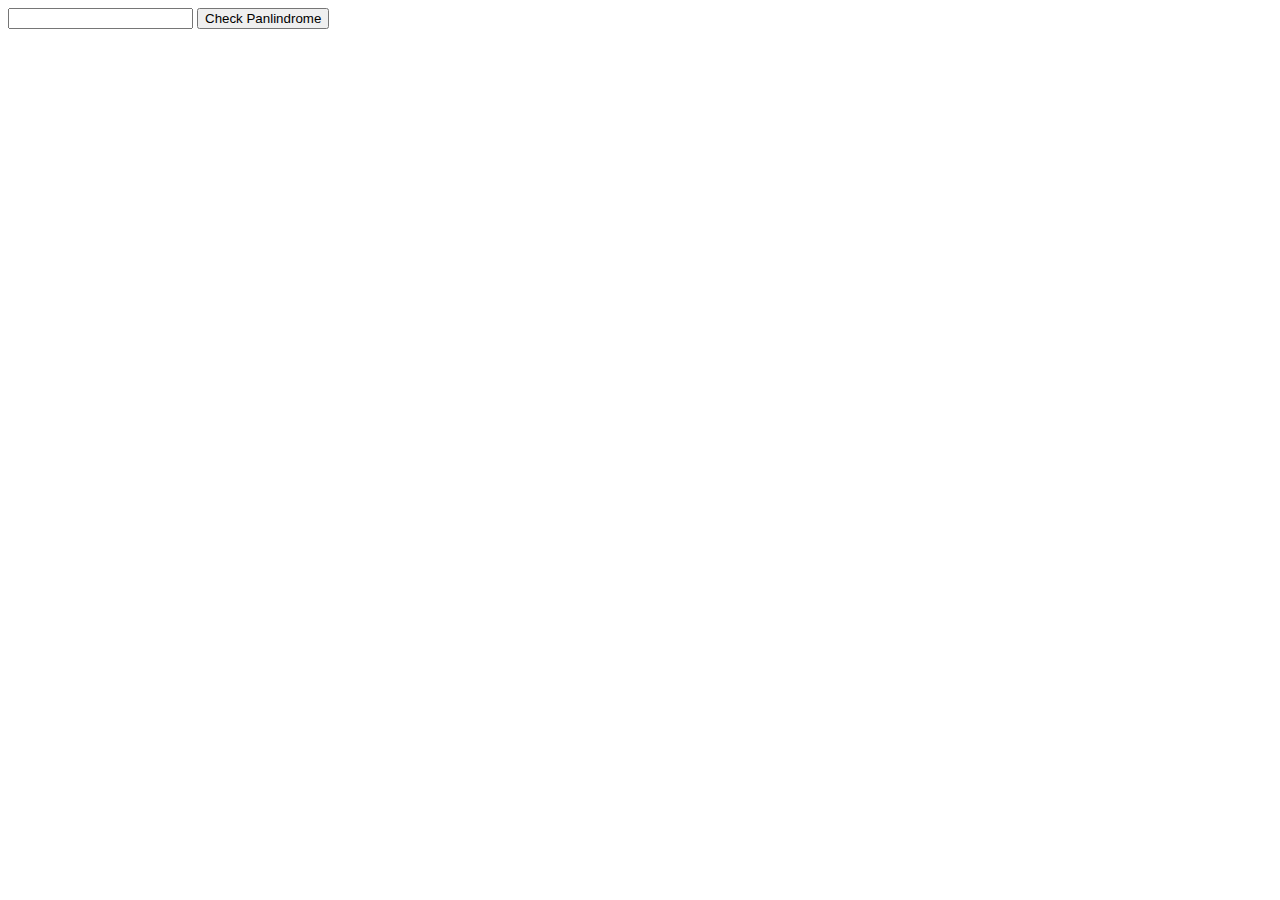
==== 3. Palindrome Checker/index.html @ 6e7d5a50 "Palindrome Checker Program Added" ====
<!DOCTYPE html>
<html lang="en">
<head>
    <meta charset="UTF-8">
    <meta name="viewport" content="width=device-width, initial-scale=1.0">
    <title>Document</title>
    <link rel="stylesheet" href="style.css">
</head>
<body>
    <main>
        <div class="container">
            <input type="text" name="" id="val">
            <button class="btn">Check Panlindrome</button>
            <h2 class="output"></h2>
        </div>
    </main>

    <script src="./app.js"></script>
</body>
</html>
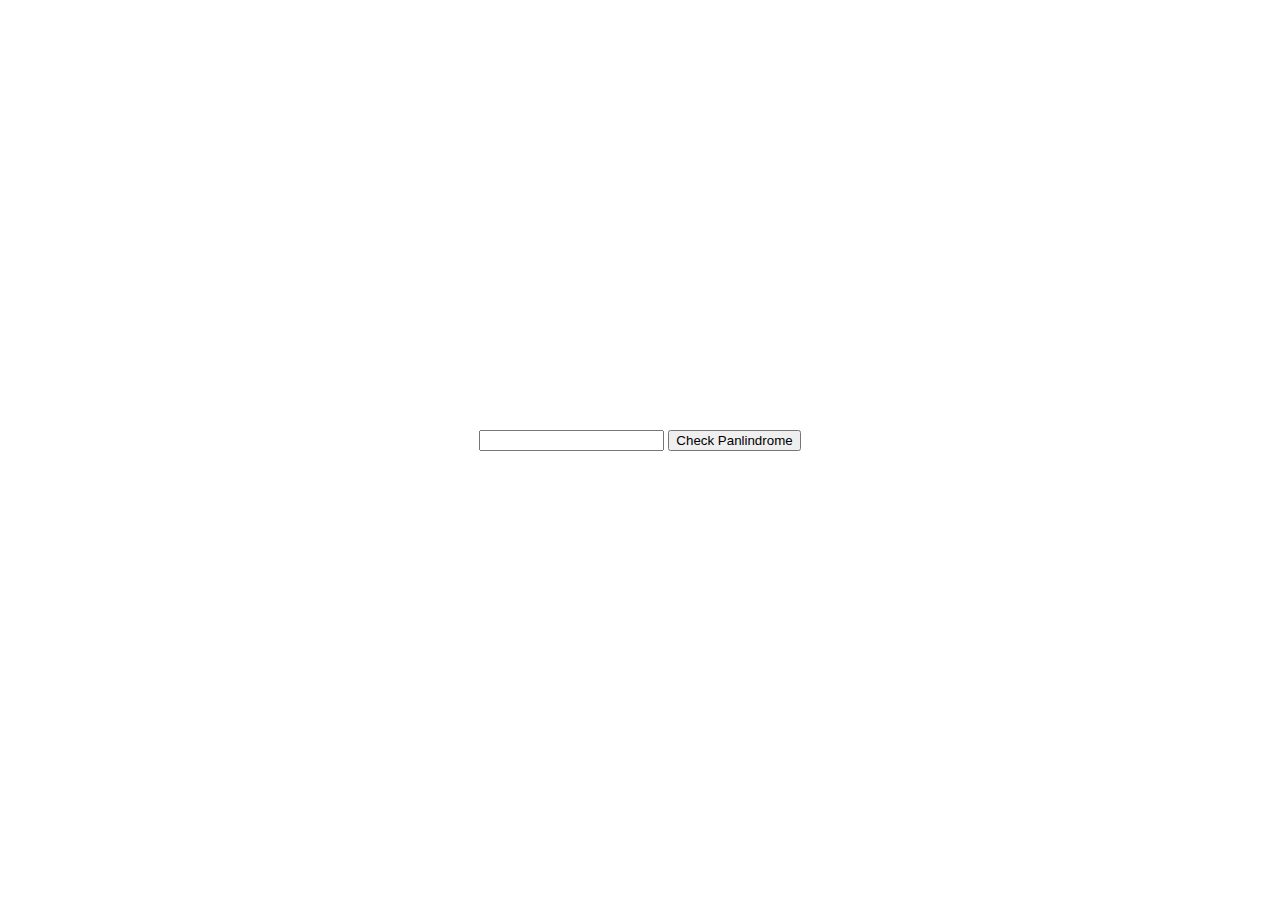
==== commit 1996dace: "css updated in palindrome checker" ====
--- a/3. Palindrome Checker/index.html
+++ b/3. Palindrome Checker/index.html
@@ -13,7 +13,7 @@
             <button class="btn">Check Panlindrome</button>
             <h2 class="output"></h2>
         </div>
-    </main>
+    </main> 
 
     <script src="./app.js"></script>
 </body>
--- a/3. Palindrome Checker/style.css
+++ b/3. Palindrome Checker/style.css
@@ -0,0 +1,13 @@
+body{
+    margin: 0;
+    padding: 0;
+    height: 100vh;
+}
+
+
+main{
+    display: flex;
+    justify-content: center;
+    align-items: center;
+    height: 100%;
+}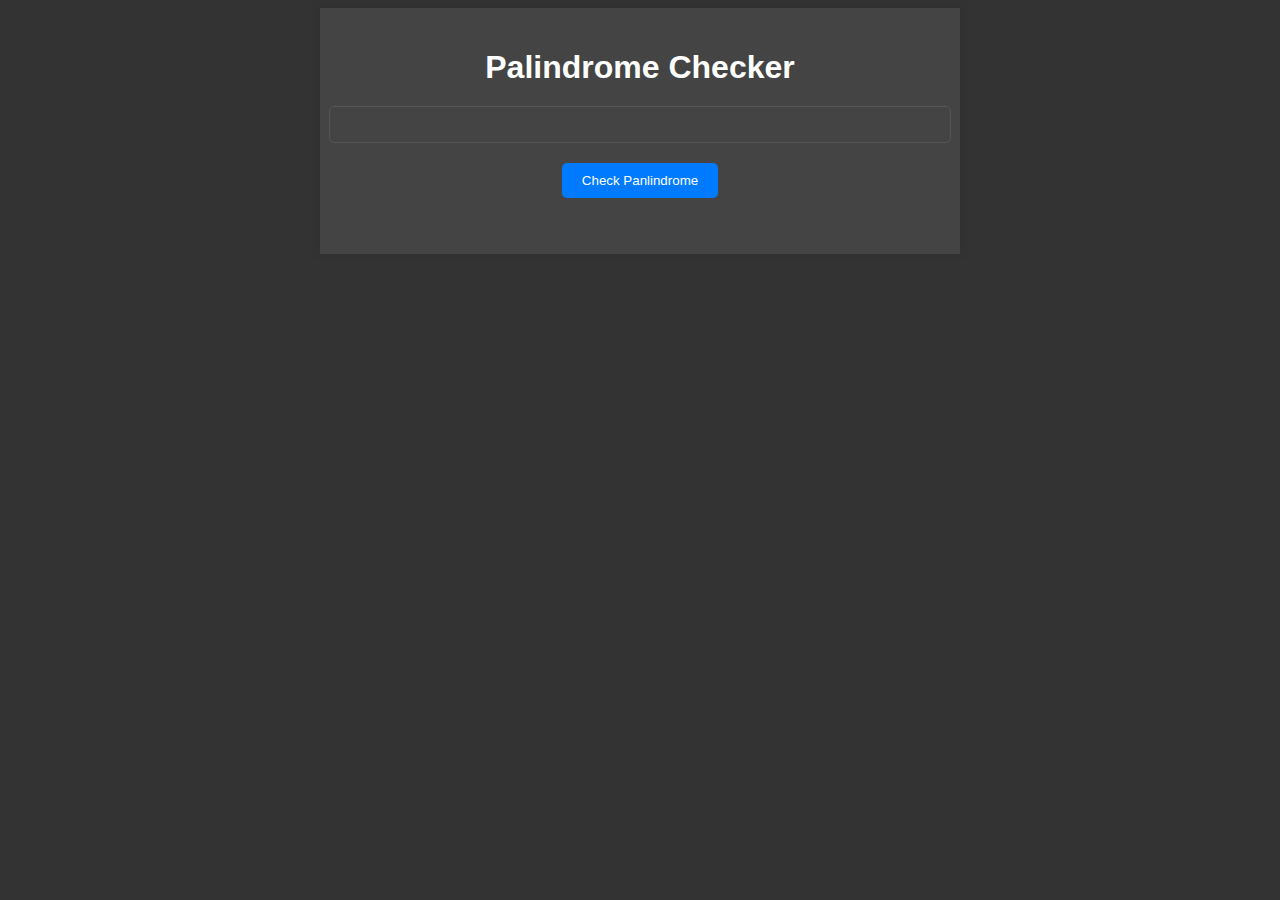
==== commit d3267155: "logic and design of the code is implemented" ====
--- a/3. Palindrome Checker/index.html
+++ b/3. Palindrome Checker/index.html
@@ -9,6 +9,7 @@
 <body>
     <main>
         <div class="container">
+            <h1>Palindrome Checker</h1>
             <input type="text" name="" id="val">
             <button class="btn">Check Panlindrome</button>
             <h2 class="output"></h2>
--- a/3. Palindrome Checker/style.css
+++ b/3. Palindrome Checker/style.css
@@ -1,13 +1,51 @@
-body{
-    margin: 0;
-    padding: 0;
-    height: 100vh;
+body {
+    font-family: Arial, sans-serif;
+    background-color: #333;
+    color: #fff;
 }
 
+main {
+    max-width: 600px;
+    margin: 0 auto;
+    padding: 20px;
+    background-color: #444;
+    box-shadow: 0px 0px 10px 0px rgba(0,0,0,0.1);
+}
 
-main{
+.container {
     display: flex;
-    justify-content: center;
+    flex-direction: column;
     align-items: center;
-    height: 100%;
+}
+
+h1 {
+    margin-bottom: 20px;
+}
+
+input[type="text"] {
+    width: 100%;
+    padding: 10px;
+    margin-bottom: 20px;
+    border: 1px solid #555;
+    border-radius: 5px;
+    background-color: #444;
+    color: #fff;
+}
+
+button.btn {
+    padding: 10px 20px;
+    background-color: #007BFF;
+    color: #fff;
+    border: none;
+    border-radius: 5px;
+    cursor: pointer;
+}
+
+button.btn:hover {
+    background-color: #0056b3;
+}
+
+h2.output {
+    margin-top: 20px;
+    font-size: 1.2em;
 }